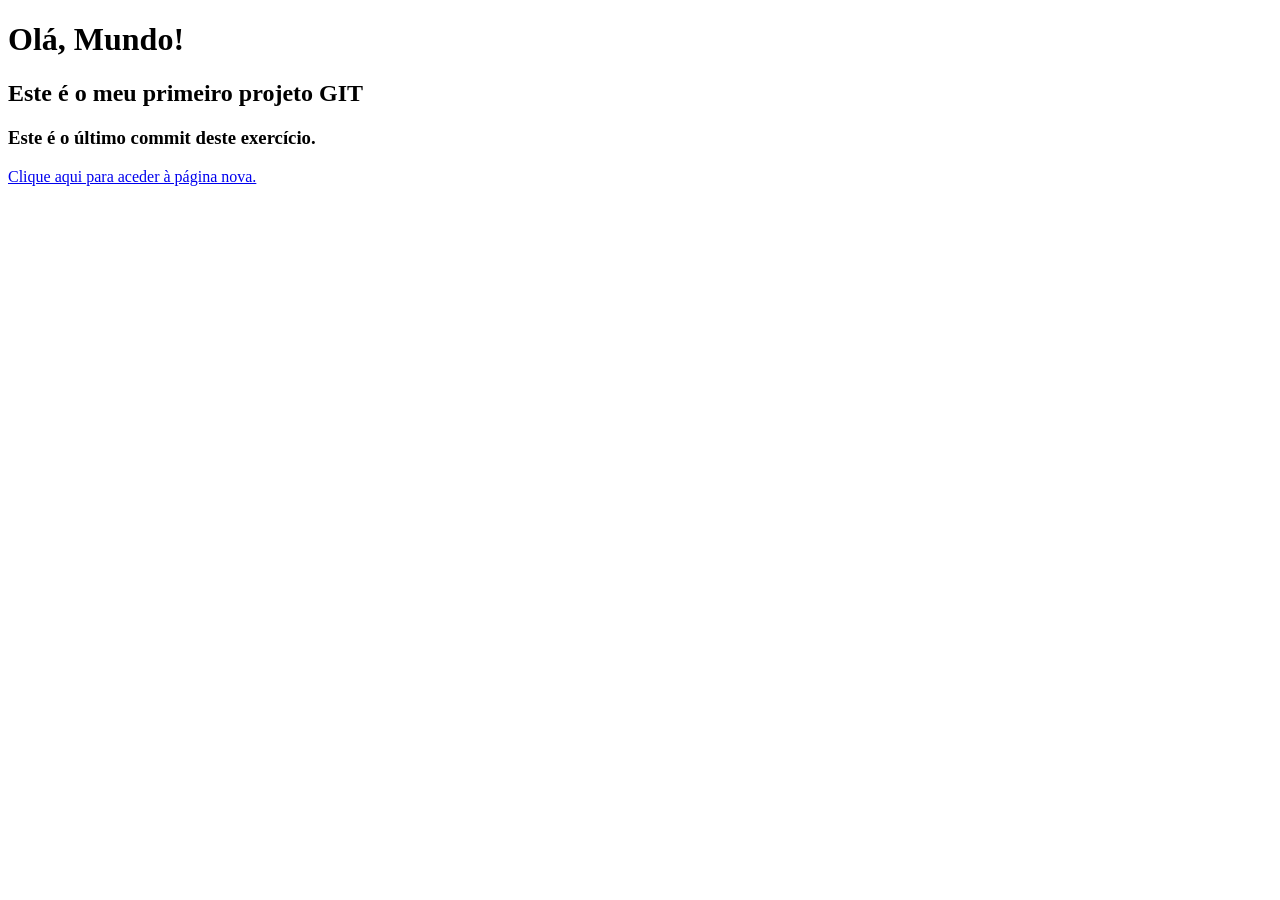
==== index.html @ 22cd9a36 "5ºcommit" ====
<!DOCTYPE html>
<html lang="en">
<head>
    <meta charset="UTF-8">
    <meta name="viewport" content="width=device-width, initial-scale=1.0">
    <title>Document</title>

</head>
    <h1>Olá, Mundo!</h1>
    <h2>Este é o meu primeiro projeto GIT</h2>
    <h3>Este é o último commit deste exercício.</h3>
<body>
    <a href="paginanova.html">Clique aqui para aceder à página nova.</a>
</body>
</html>
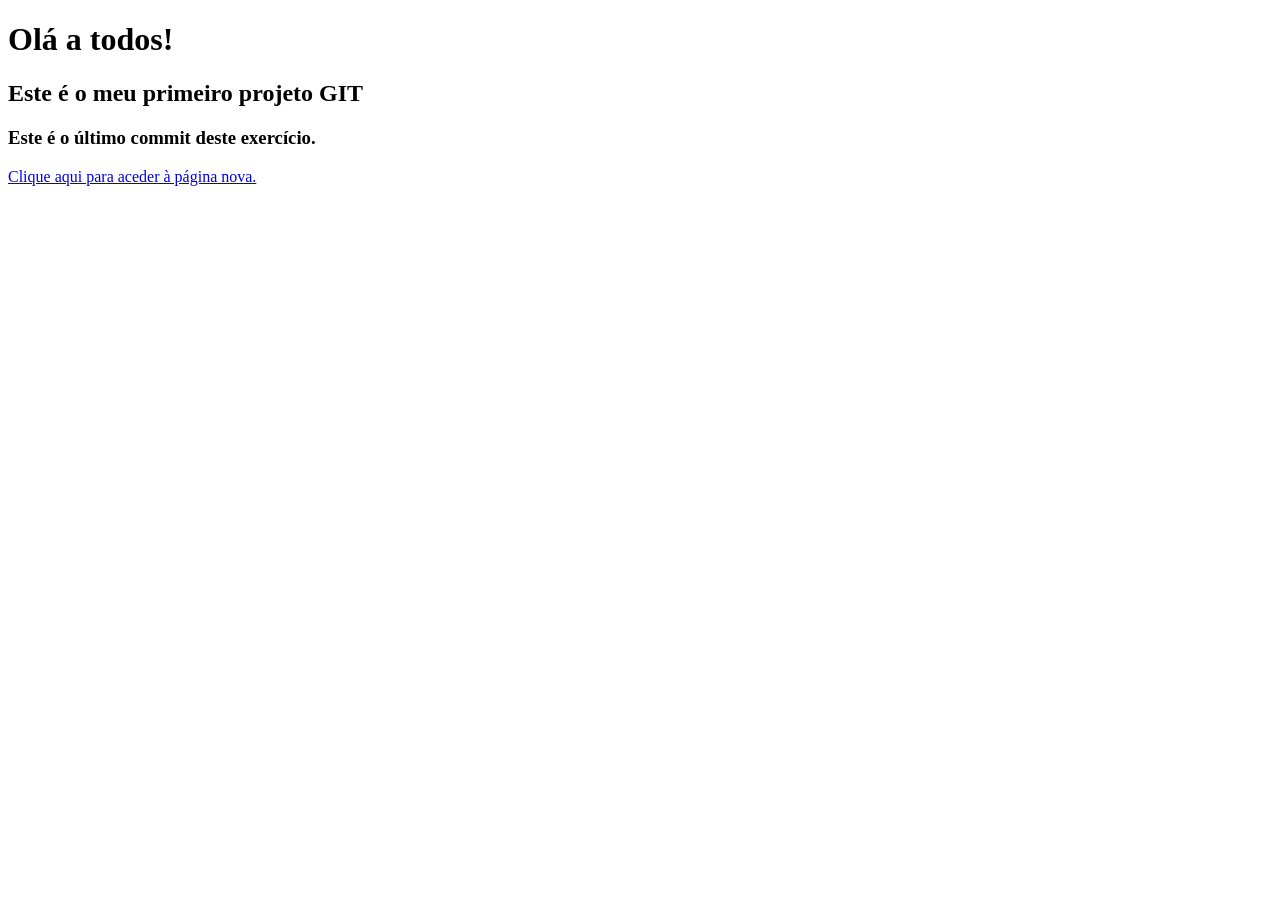
==== commit 85b09edf: "6ºcommit" ====
--- a/index.html
+++ b/index.html
@@ -6,7 +6,7 @@
     <title>Document</title>
 
 </head>
-    <h1>Olá, Mundo!</h1>
+    <h1>Olá a todos!</h1>
     <h2>Este é o meu primeiro projeto GIT</h2>
     <h3>Este é o último commit deste exercício.</h3>
 <body>
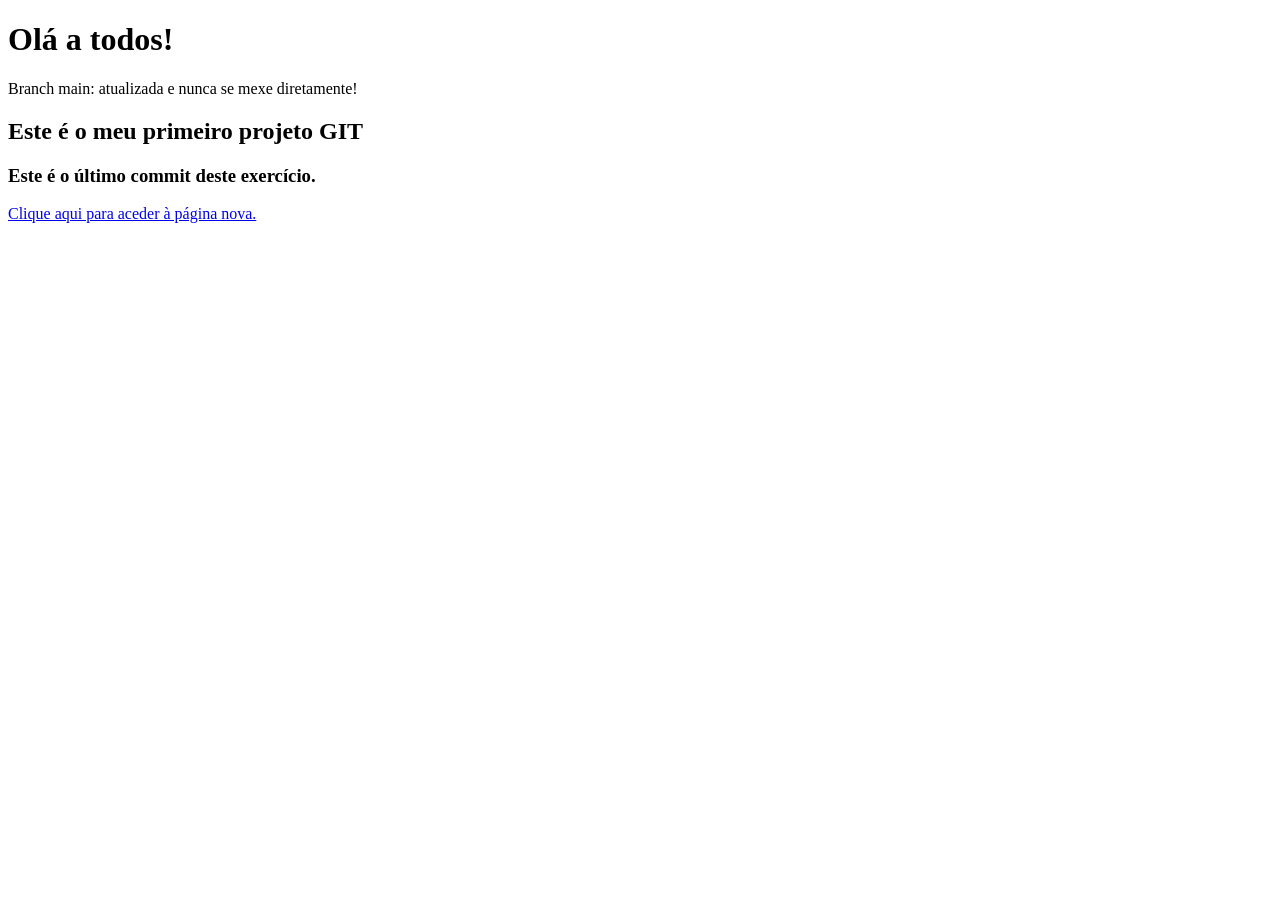
==== commit 6507e778: "adicionada descrição da main" ====
--- a/index.html
+++ b/index.html
@@ -7,6 +7,7 @@
 
 </head>
     <h1>Olá a todos!</h1>
+    <p>Branch main: atualizada e nunca se mexe diretamente!</p>
     <h2>Este é o meu primeiro projeto GIT</h2>
     <h3>Este é o último commit deste exercício.</h3>
 <body>
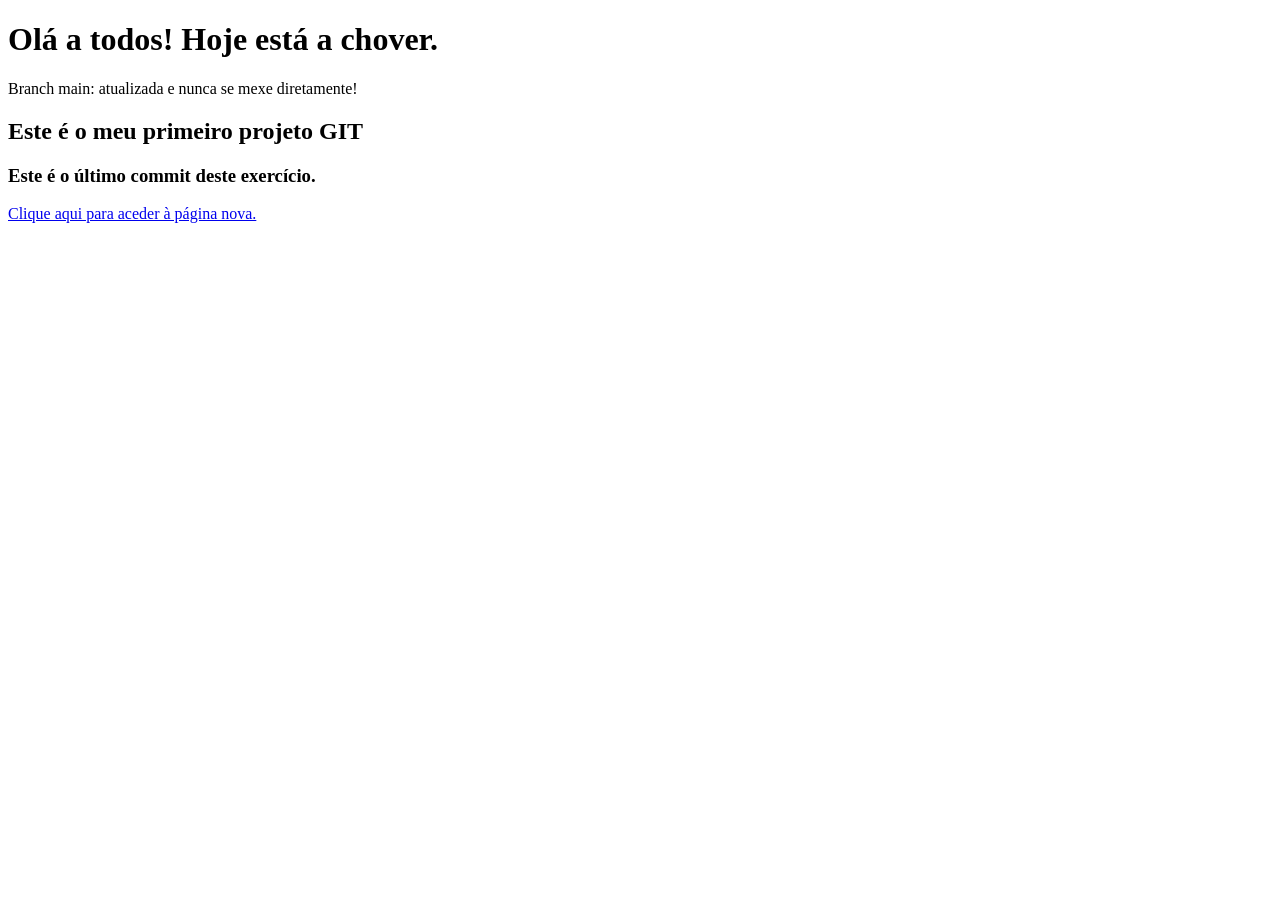
==== commit 2949a06c: "atualização meteorologia" ====
--- a/index.html
+++ b/index.html
@@ -6,7 +6,7 @@
     <title>Document</title>
 
 </head>
-    <h1>Olá a todos!</h1>
+    <h1>Olá a todos! Hoje está a chover.</h1>
     <p>Branch main: atualizada e nunca se mexe diretamente!</p>
     <h2>Este é o meu primeiro projeto GIT</h2>
     <h3>Este é o último commit deste exercício.</h3>
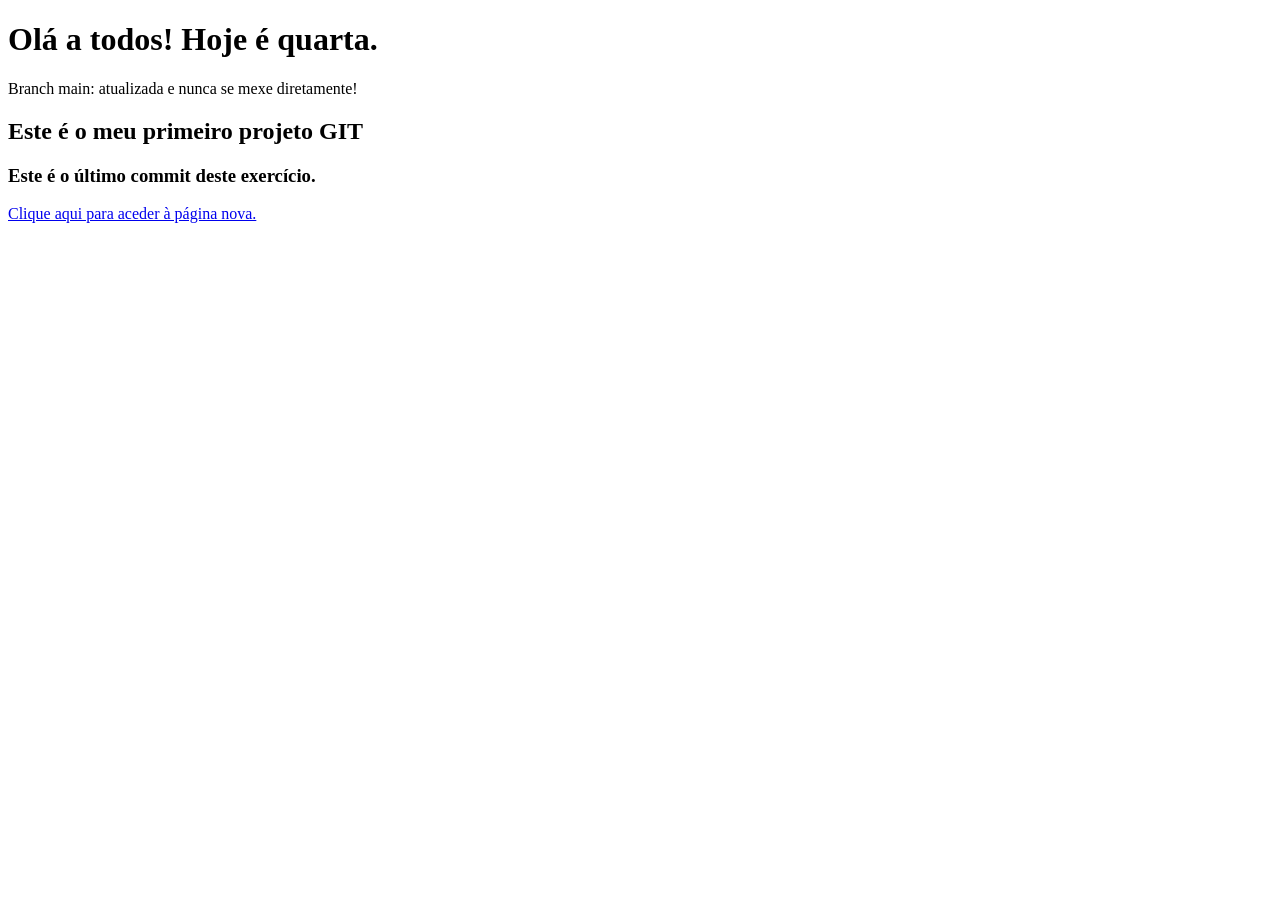
==== commit 4e69f4cd: "teste de conflito" ====
--- a/index.html
+++ b/index.html
@@ -6,7 +6,7 @@
     <title>Document</title>
 
 </head>
-    <h1>Olá a todos! Hoje está a chover.</h1>
+    <h1>Olá a todos! Hoje é quarta.</h1>
     <p>Branch main: atualizada e nunca se mexe diretamente!</p>
     <h2>Este é o meu primeiro projeto GIT</h2>
     <h3>Este é o último commit deste exercício.</h3>
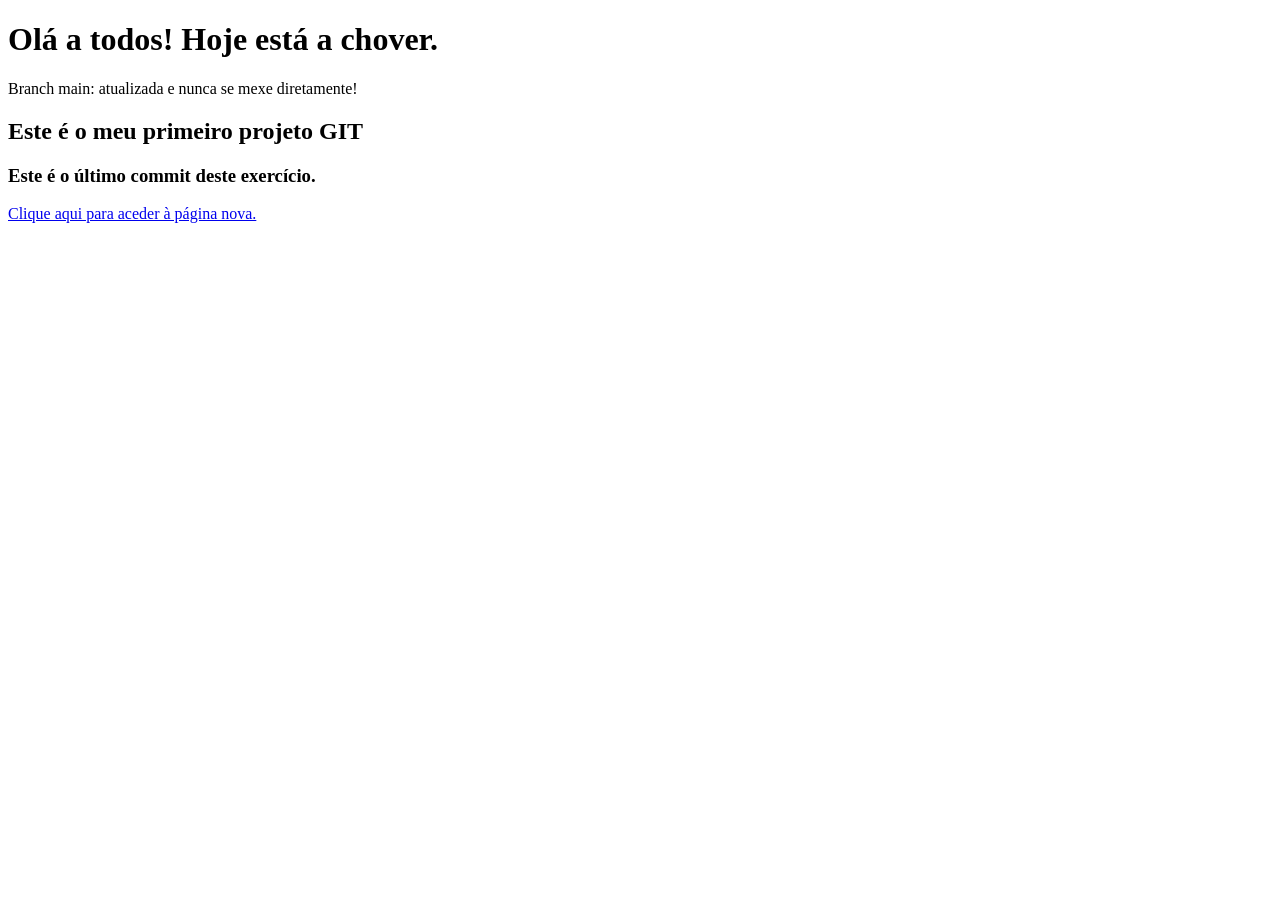
==== commit a7a6d096: "Merge branch 'main' of https://github.com/beatrizcamposribeiro/projeto-git into newHTMLPage" ====
--- a/index.html
+++ b/index.html
@@ -6,7 +6,7 @@
     <title>Document</title>
 
 </head>
-    <h1>Olá a todos! Hoje é quarta.</h1>
+    <h1>Olá a todos! Hoje está a chover.</h1>
     <p>Branch main: atualizada e nunca se mexe diretamente!</p>
     <h2>Este é o meu primeiro projeto GIT</h2>
     <h3>Este é o último commit deste exercício.</h3>
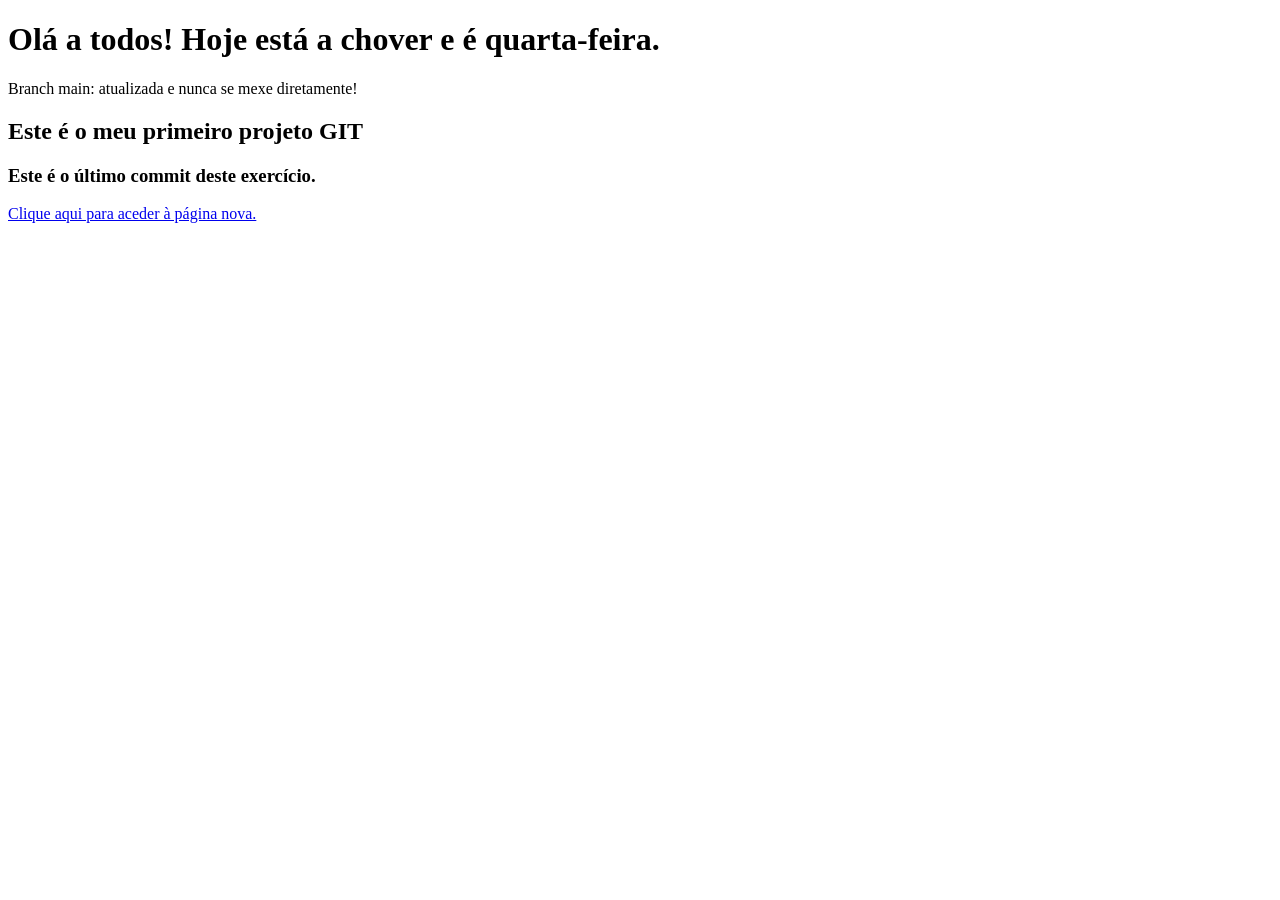
==== commit ade8379a: "Atualização e resolução do conflito" ====
--- a/index.html
+++ b/index.html
@@ -6,7 +6,7 @@
     <title>Document</title>
 
 </head>
-    <h1>Olá a todos! Hoje está a chover.</h1>
+    <h1>Olá a todos! Hoje está a chover e é quarta-feira.</h1>
     <p>Branch main: atualizada e nunca se mexe diretamente!</p>
     <h2>Este é o meu primeiro projeto GIT</h2>
     <h3>Este é o último commit deste exercício.</h3>
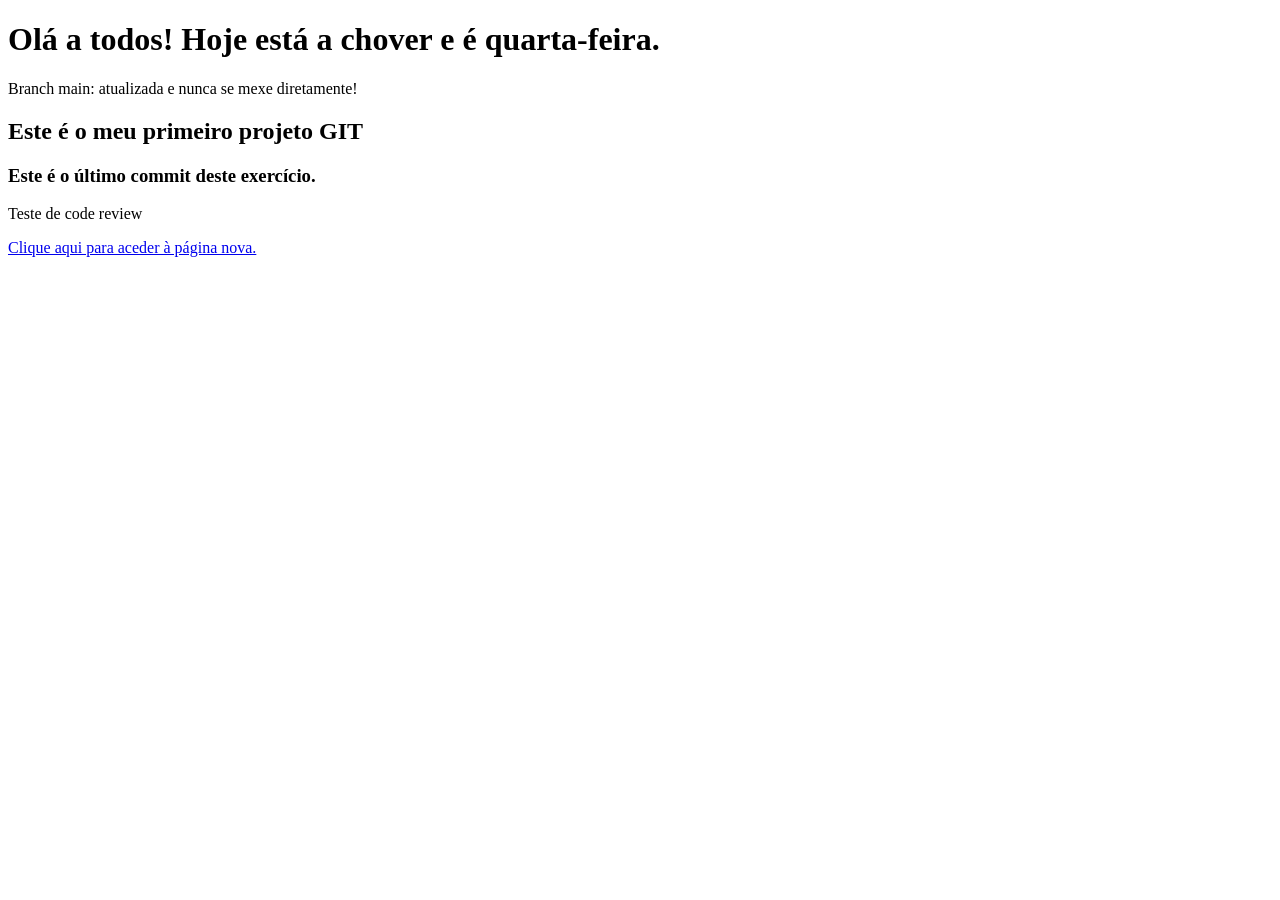
==== commit 58e9e91f: "added test coded" ====
--- a/index.html
+++ b/index.html
@@ -10,6 +10,7 @@
     <p>Branch main: atualizada e nunca se mexe diretamente!</p>
     <h2>Este é o meu primeiro projeto GIT</h2>
     <h3>Este é o último commit deste exercício.</h3>
+    <p>Teste de code review</p>
 <body>
     <a href="paginanova.html">Clique aqui para aceder à página nova.</a>
 </body>
